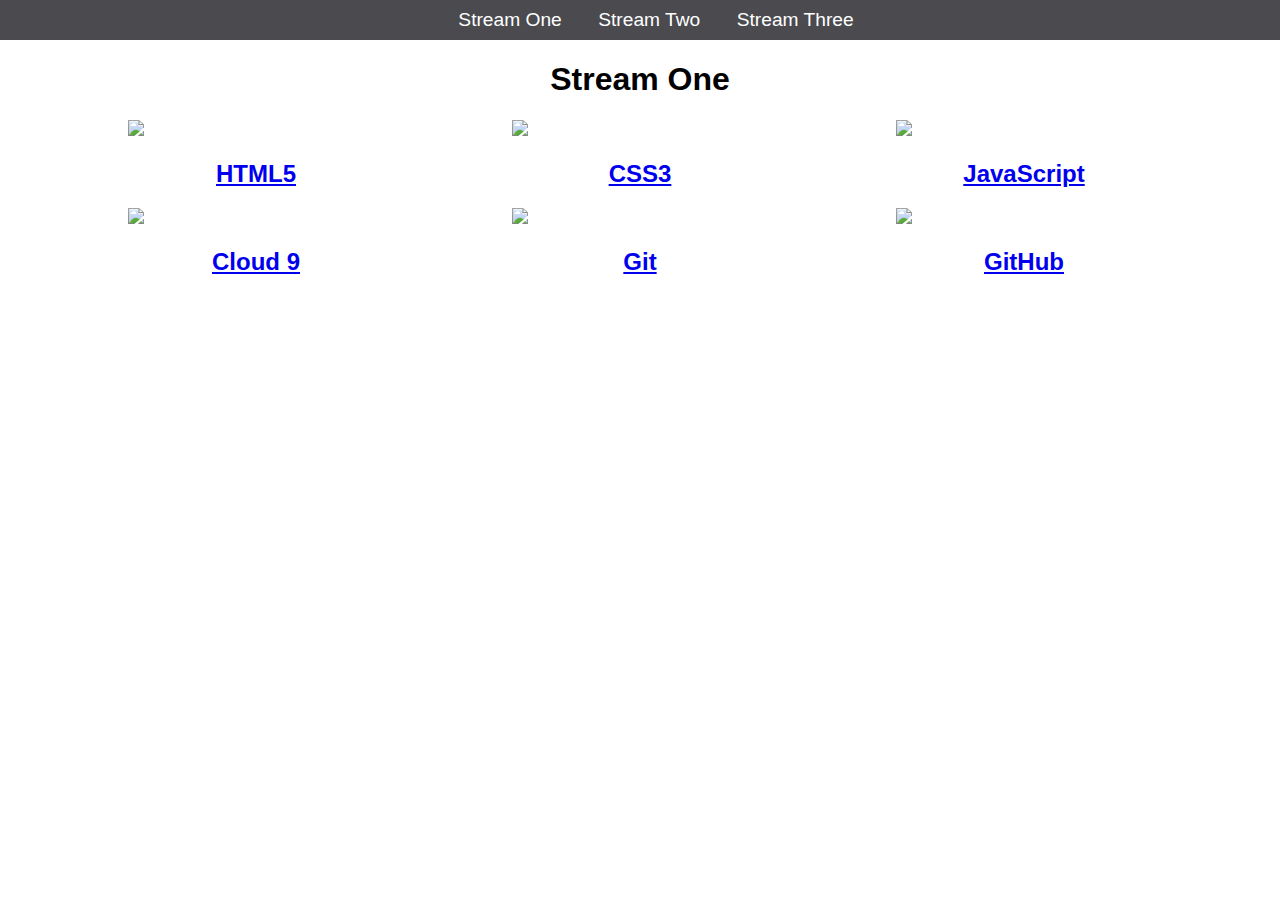
==== index.html @ 7eafed95 "Rename stream-one.html to index.html" ====
<!DOCTYPE html>
<html>
	<head>
		<title>Hello World</title>
		<link rel="stylesheet" href="css/style.css" type="text/css" />
	</head>
	
	<body>
		<nav>
			<ul>
				<li><a href="stream-one.html">Stream One</a></li>
				<li><a href="stream-two.html">Stream Two</a></li>
				<li><a href="stream-three.html">Stream Three</a></li>
			</ul>
		</nav>
		<h1>Stream One</h1>
		<div class="card">
		      <a href="https://en.wikipedia.org/wiki/HTML5">
	              <img src="http://www.logobird.com/wp-content/uploads/2011/01/New-HTML5_Logo.png"/>
	            <h2>HTML5</h2>
	            </a>
		</div>
		<div class="card">
			  <a href="https://en.wikipedia.org/wiki/Cascading_Style_Sheets">
		          <img src="https://fthmb.tqn.com/0mR2mp2Lnaxjz3BOjdkorXc65DM=/768x0/filters:no_upscale():max_bytes(150000):strip_icc()/Logo-CSS3-591fc2625f9b58f4c0e3ef4b.jpg"/>
		        <h2>CSS3</h2>
		        </a>
		</div>
		<div class="card">
			  <a href="https://en.wikipedia.org/wiki/JavaScript">
				  <img src="http://designersnavi.com/wp-content/uploads/javascript.jpg"/>
				<h2>JavaScript</h2>
				</a>
	    </div>
			</div>
		<div class="card">
			  <a href="https://en.wikipedia.org/wiki/Cloud_Nine">
				  <img src="https://upload.wikimedia.org/wikipedia/commons/thumb/5/5f/Cloud9IDE.png/260px-Cloud9IDE.png"/>
				<h2>Cloud 9</h2>
				</a>
	    </div>
	    </div>
			</div>
		<div class="card">
			  <a href="https://en.wikipedia.org/wiki/Git">
				  <img src="https://git-scm.com/images/logos/1color-lightbg@2x.png"/>
				<h2>Git</h2>
				</a>
		</div>
		<div class="card">
			  <a href="https://en.wikipedia.org/wiki/GitHub">
				  <img src="https://kanbanize.com/blog/wp-content/uploads/2014/11/GitHub.jpg"/>
				<h2>GitHub</h2>
				</a>
	</body>
</html>
---- css/style.css ----
body {
    margin: 0;
    padding: 0;
    font-family: 'Oswald', sans-serif;
}

nav ul  {
    list-style: none;
    background-color: #4a4a4f;
    text-align: center;
    margin: 0;
    padding: 0;
}

nav li {
    font-size: 1.2em;
    line-height: 40px;
    height: 40px;
    display: inline-block;
    margin-left: 2.5%;
}

nav a {
    text-decoration: none;
    color: #ffffff;
    display: block;
}

nav a:hover {
    background-color: #ffffff;
    color: #4a4a4f;
}

.card {
    float: left;
    width: 20%;
    margin-left: 10%;
}

.card a {
    text-align: center;
}

img {
    width: 100%;
}

h1 {
    text-align: center;
}
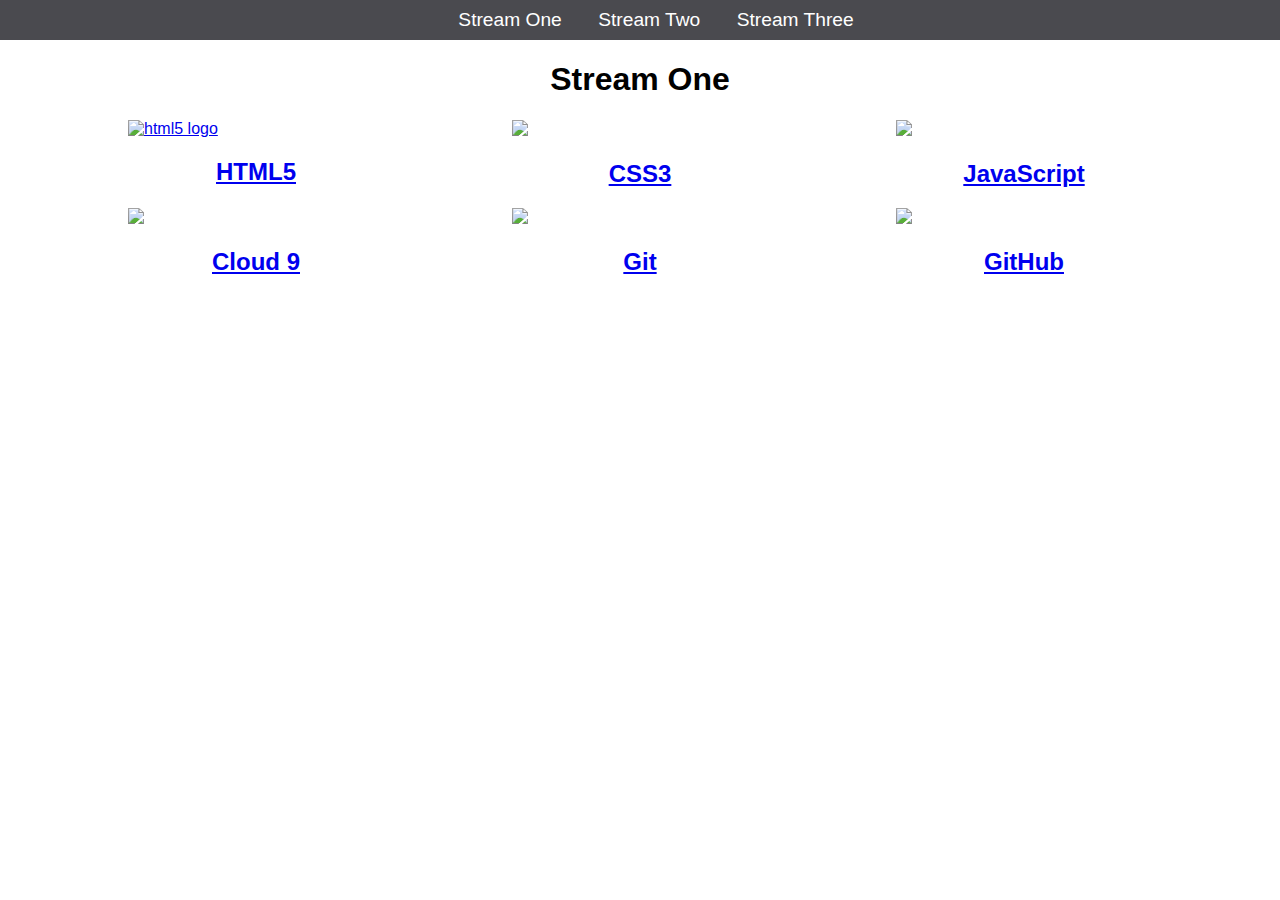
==== commit d2bab6db: "Update index.html" ====
--- a/index.html
+++ b/index.html
@@ -16,7 +16,7 @@
 		<h1>Stream One</h1>
 		<div class="card">
 		      <a href="https://en.wikipedia.org/wiki/HTML5">
-	              <img src="http://www.logobird.com/wp-content/uploads/2011/01/New-HTML5_Logo.png"/>
+	              <img src="http://www.logobird.com/wp-content/uploads/2011/01/New-HTML5_Logo.png" Alt="html5 logo"/>
 	            <h2>HTML5</h2>
 	            </a>
 		</div>
@@ -53,4 +53,4 @@
 				<h2>GitHub</h2>
 				</a>
 	</body>
-</html>+</html>
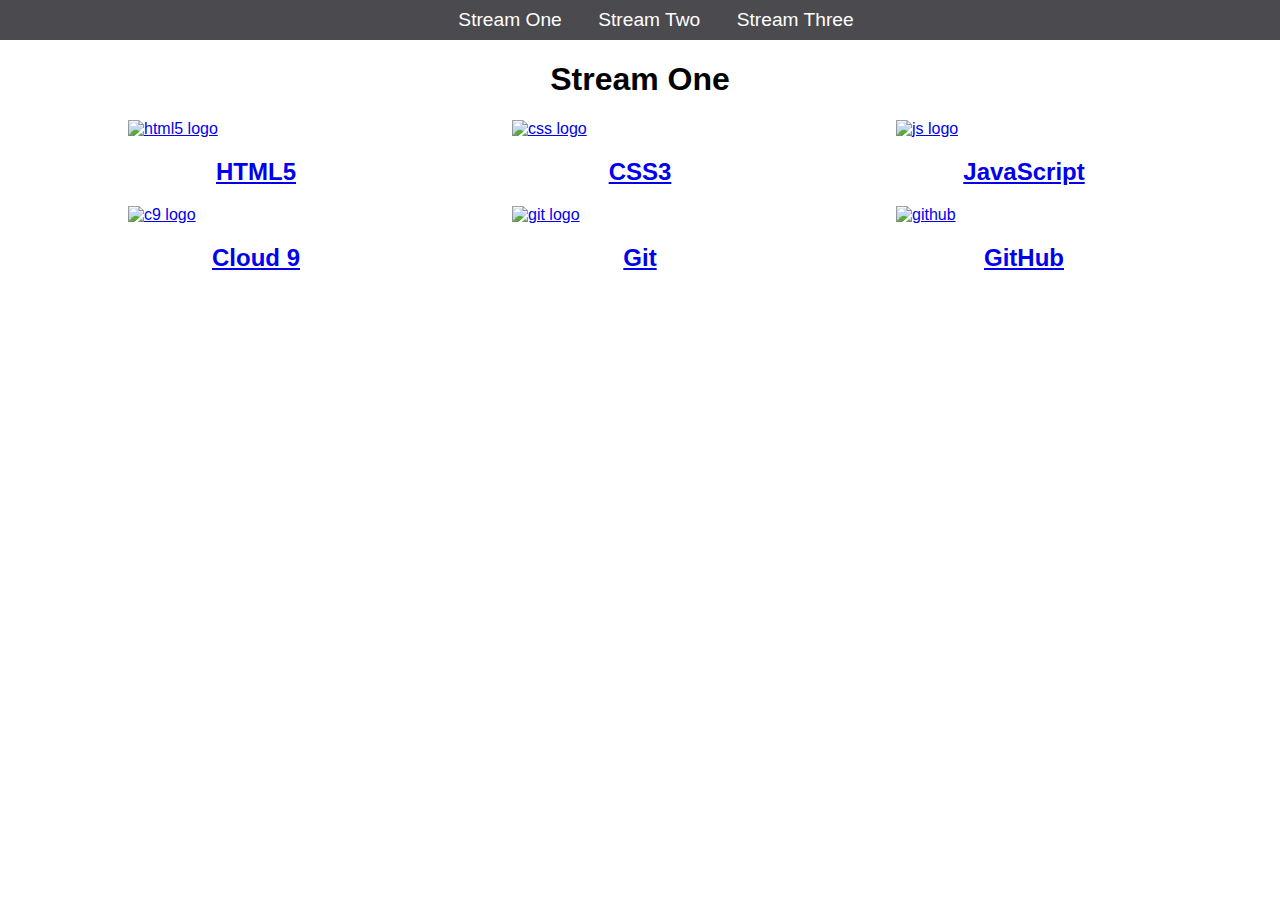
==== commit 017ec109: "Update index.html" ====
--- a/index.html
+++ b/index.html
@@ -22,20 +22,20 @@
 		</div>
 		<div class="card">
 			  <a href="https://en.wikipedia.org/wiki/Cascading_Style_Sheets">
-		          <img src="https://fthmb.tqn.com/0mR2mp2Lnaxjz3BOjdkorXc65DM=/768x0/filters:no_upscale():max_bytes(150000):strip_icc()/Logo-CSS3-591fc2625f9b58f4c0e3ef4b.jpg"/>
+		          <img src="https://fthmb.tqn.com/0mR2mp2Lnaxjz3BOjdkorXc65DM=/768x0/filters:no_upscale():max_bytes(150000):strip_icc()/Logo-CSS3-591fc2625f9b58f4c0e3ef4b.jpg" Alt="css logo"/>
 		        <h2>CSS3</h2>
 		        </a>
 		</div>
 		<div class="card">
 			  <a href="https://en.wikipedia.org/wiki/JavaScript">
-				  <img src="http://designersnavi.com/wp-content/uploads/javascript.jpg"/>
+				  <img src="http://designersnavi.com/wp-content/uploads/javascript.jpg" Alt="js logo"/>
 				<h2>JavaScript</h2>
 				</a>
 	    </div>
 			</div>
 		<div class="card">
 			  <a href="https://en.wikipedia.org/wiki/Cloud_Nine">
-				  <img src="https://upload.wikimedia.org/wikipedia/commons/thumb/5/5f/Cloud9IDE.png/260px-Cloud9IDE.png"/>
+				  <img src="https://upload.wikimedia.org/wikipedia/commons/thumb/5/5f/Cloud9IDE.png/260px-Cloud9IDE.png" Alt="c9 logo"/>
 				<h2>Cloud 9</h2>
 				</a>
 	    </div>
@@ -43,13 +43,13 @@
 			</div>
 		<div class="card">
 			  <a href="https://en.wikipedia.org/wiki/Git">
-				  <img src="https://git-scm.com/images/logos/1color-lightbg@2x.png"/>
+				  <img src="https://git-scm.com/images/logos/1color-lightbg@2x.png" Alt="git logo"/>
 				<h2>Git</h2>
 				</a>
 		</div>
 		<div class="card">
 			  <a href="https://en.wikipedia.org/wiki/GitHub">
-				  <img src="https://kanbanize.com/blog/wp-content/uploads/2014/11/GitHub.jpg"/>
+				  <img src="https://kanbanize.com/blog/wp-content/uploads/2014/11/GitHub.jpg" Alt=github logo"/>
 				<h2>GitHub</h2>
 				</a>
 	</body>
